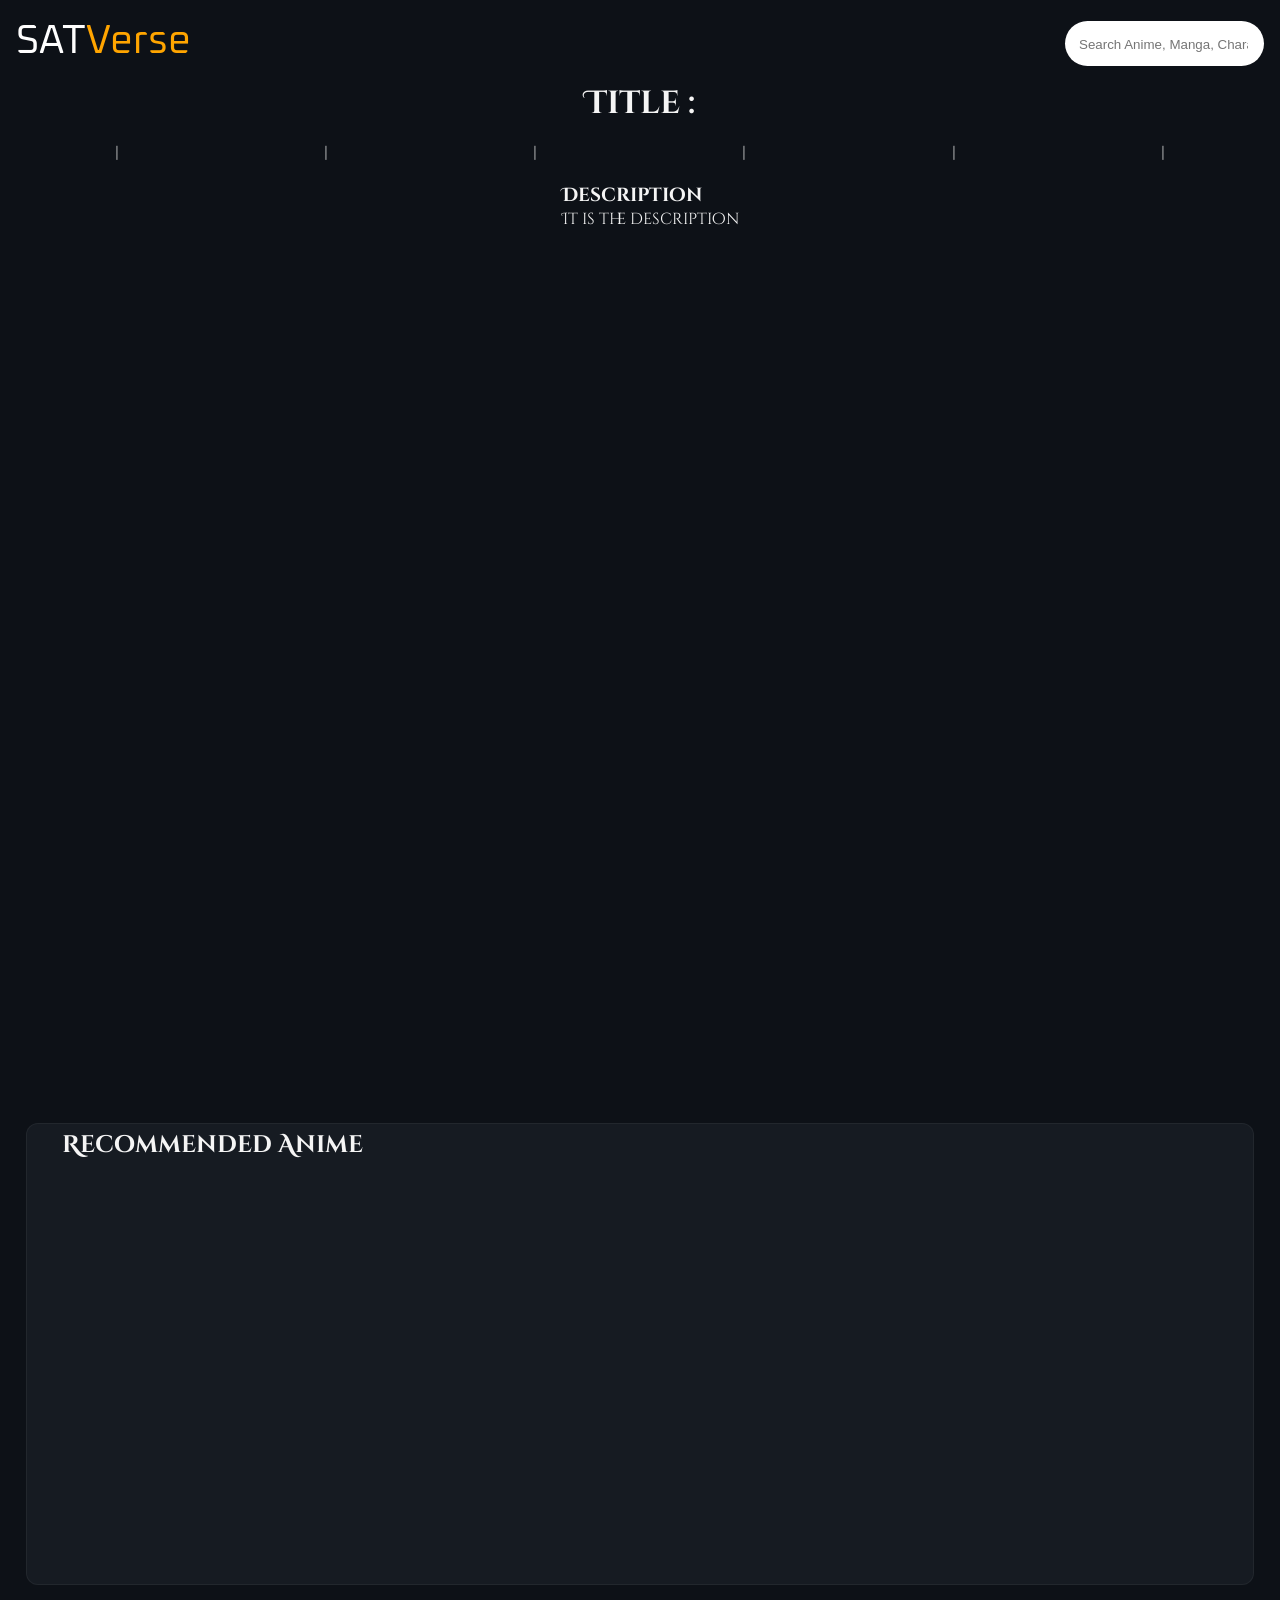
==== anime.html @ d3a2074f "Add files via upload" ====
<!DOCTYPE html>
<html>

<head>
  <meta charset="UTF-8">
  <meta name="viewport" content="width=device-width, initial-scale=1">
  <title></title>
  <link rel="stylesheet" href="style.css">
  <link rel="stylesheet" href="anime.css">
  <link rel="preconnect" href="https://fonts.googleapis.com">
<link rel="preconnect" href="https://fonts.gstatic.com" crossorigin>
<link href="https://fonts.googleapis.com/css2?family=Cinzel+Decorative:wght@400;700;900&family=Oxanium:wght@200..800&display=swap" rel="stylesheet">
</head>

<body>
  
  <header>
  <nav>
    <a href="/" class="logo">SAT<span>Verse</span></a>
    <input type="text" name="" id="" placeholder="Search Anime, Manga, Characters">
    <!-- <button>Search</button> -->
  </nav>
</header>

<main>
  <h1 class="title">Title : </h1>
  
  <div class="imgdes">
    <div class="info">
      <p>|</p><span class="epi"></span>
      <p>|</p>
      <span class="duration"></span>
      <p>|</p>
      <span class="year"></span><p>|</p>
      <span class="status"></span><p>|</p>
      <span class="score"></span><p>|</p>
    </div>
    <img src="l" alt="" class="img">
    <div class="des">
      <h3>
        Description
      </h3>
      <p class="description">
        It is the description
      </p>
    </div>
  </div>
  <div class="tags"></div>
  
  <div class="video">
    <iframe 
  src="https://youtube.com" 
  title="Trailer" 
  frameborder="0" 
  allow="accelerometer; autoplay; clipboard-write; encrypted-media; gyroscope; picture-in-picture; web-share" 
  referrerpolicy="strict-origin-when-cross-origin" 
  allowfullscreen class="iframe">
</iframe>

  </div>
  <div class="cardholder">

  <h2>Recommended Anime</h2>
  <div class="animeList recommended">


  </div>
</main>


<script src="anime.js">anime.js</script>
<script src="script.js">script.js</script>
</body>

</html>
---- style.css ----
:root {
  /* You can name it whatever you like, e.g., --bg-dark */
  --bg-dark: #1e1e1e; 
  --text-light: #f5f5f5;
  --shadow: rgba(244, 217, 233, 0.4);
  font-family: "Cinzel Decorative", serif;
  font-weight: 400;
  font-style: normal;
}


*{
  margin: 0;
  padding: 0;
}



body{
  background-color: var(--bg-dark);
  color: var(--text-light);
  background-color: #0d1117;
}

.card{
  margin-top: 6px;
  border: 3px;
  min-width: 200px;
  border-radius: 8px;
  flex: 0 0 100px;
  transition: box-shadow 0.3s ease, transform 0.3s ease;
  flex-shrink: 0;
}


.animeList{
  display: flex;
  flex-wrap: nowrap;
  gap: 20px;
  width: 100%;
  margin-left: 3%;
  height:380px;
  min-width: 0;
  align-items: flex-start;
  overflow-x: auto;
  overflow-y: hidden;
}

.card img{
  /* height: 200px; */
  width: 200px;
  margin: auto;
  object-fit: cover;
  border-radius: 6px 6px 0 0;
}

.card h3{
  display: flex;
  align-items: center;
  justify-content: center;
  width: 100%;
  /* min-height: 50px; */
  /* margin: auto; */
  /* align-self: center;
  justify-self: center; */
  text-align: center;
  /* display: grid;
   place-items: center;
   */
} 
.card:hover {
   transform: scale(1.03); 
  box-shadow: 0 0 20px var(--shadow); 
}





.cardholder{
  height: 450px;
  width: 95%;
  border-radius: 12px;
  border: 1px solid rgba(255, 255, 255, 0.05);
  margin: auto;
  margin-top: 10px;
  padding:5px;
  background-color: #161b22;
  overflow: hidden;
  margin-bottom: 32px;
}

.cardholder h2{
  /* padding: 10px 10px 10px 50px; */
  padding-left: 30px;
  margin-bottom: 8px;
  
}

.logo{
  font-size: clamp(2rem, 4vw, 2.5rem);
  font-family: "Oxanium", serif;
  font-weight: 400;
  font-style: normal;
  text-decoration: none;
  color: white;
  
}

.logo span{
  color: orange;
}

nav{
  display: flex;
  flex-wrap: wrap;
  justify-content: space-between;

}

nav a{
  padding-left: 16px;
  padding-top: 16px;
}
nav input{
  align-self: flex-end;
  padding: 14px;
  border-radius: 28px;
  border: none;
  padding-right: 16px;
  padding-top: 16px;
  margin-left: auto;
  margin-right: 16px;
}


.intro{
  /* height: 700px; */
  display: flex;
  flex-flow: column;
}

.intro h1{
  margin-top: 30px;
  margin: auto;
  margin-bottom: 20px;
  margin-top: 50px;
}

.intro p{
  margin: auto;
  margin-top: 20px;
  margin-bottom: 50px;
  width: 70vw;
  text-align: center;
}











@media (max-width: 400px) {
  nav input{
    margin: auto;
    width: 80%;
  }
  nav a{
    margin: auto;
    margin-bottom: 16px;
  }
}
---- anime.css ----
.title{
  margin-top: 16px;
  margin-bottom: 16px;
  text-align: center;
}

.imgdes{
  display: grid;
  width: 90vw;
  gap: 20px;
  margin: auto;
  /* flex-wrap: wrap; */
  grid-template-areas: "info info"
                       "img des";
}

.des h3{
  margin: auto;
}


.img{
  height: 300px;
  grid-area: img;
  border-radius: 6px;
}

.description{
  
}
.info{
  grid-area: info;
  display: flex;
  align-content: space-around;
  justify-content: space-around;
}

.des{
  grid-area: des;
}

.tags{
  display: flex;
  flex-wrap: wrap;
  gap: 16px;
  margin-left: 32px;
  margin-top: 16px;
  margin-bottom: 32px;
}
.tag{
  border: 2px solid grey;
  padding: 7px;
  border-radius: 14px;
}

.video{
  width: 80vw;
  margin: auto;
  aspect-ratio: 16/9;
}

iframe{
  width: 100%;
  height: 100%;
  border: 0;
}




@media (max-width: 500px) {
  
  .imgdes{
    grid-template-areas: "img info"
                         "des des";
  }
  .info{
    flex-flow: column;
  }
  .info p{
    display: none;
  }
}
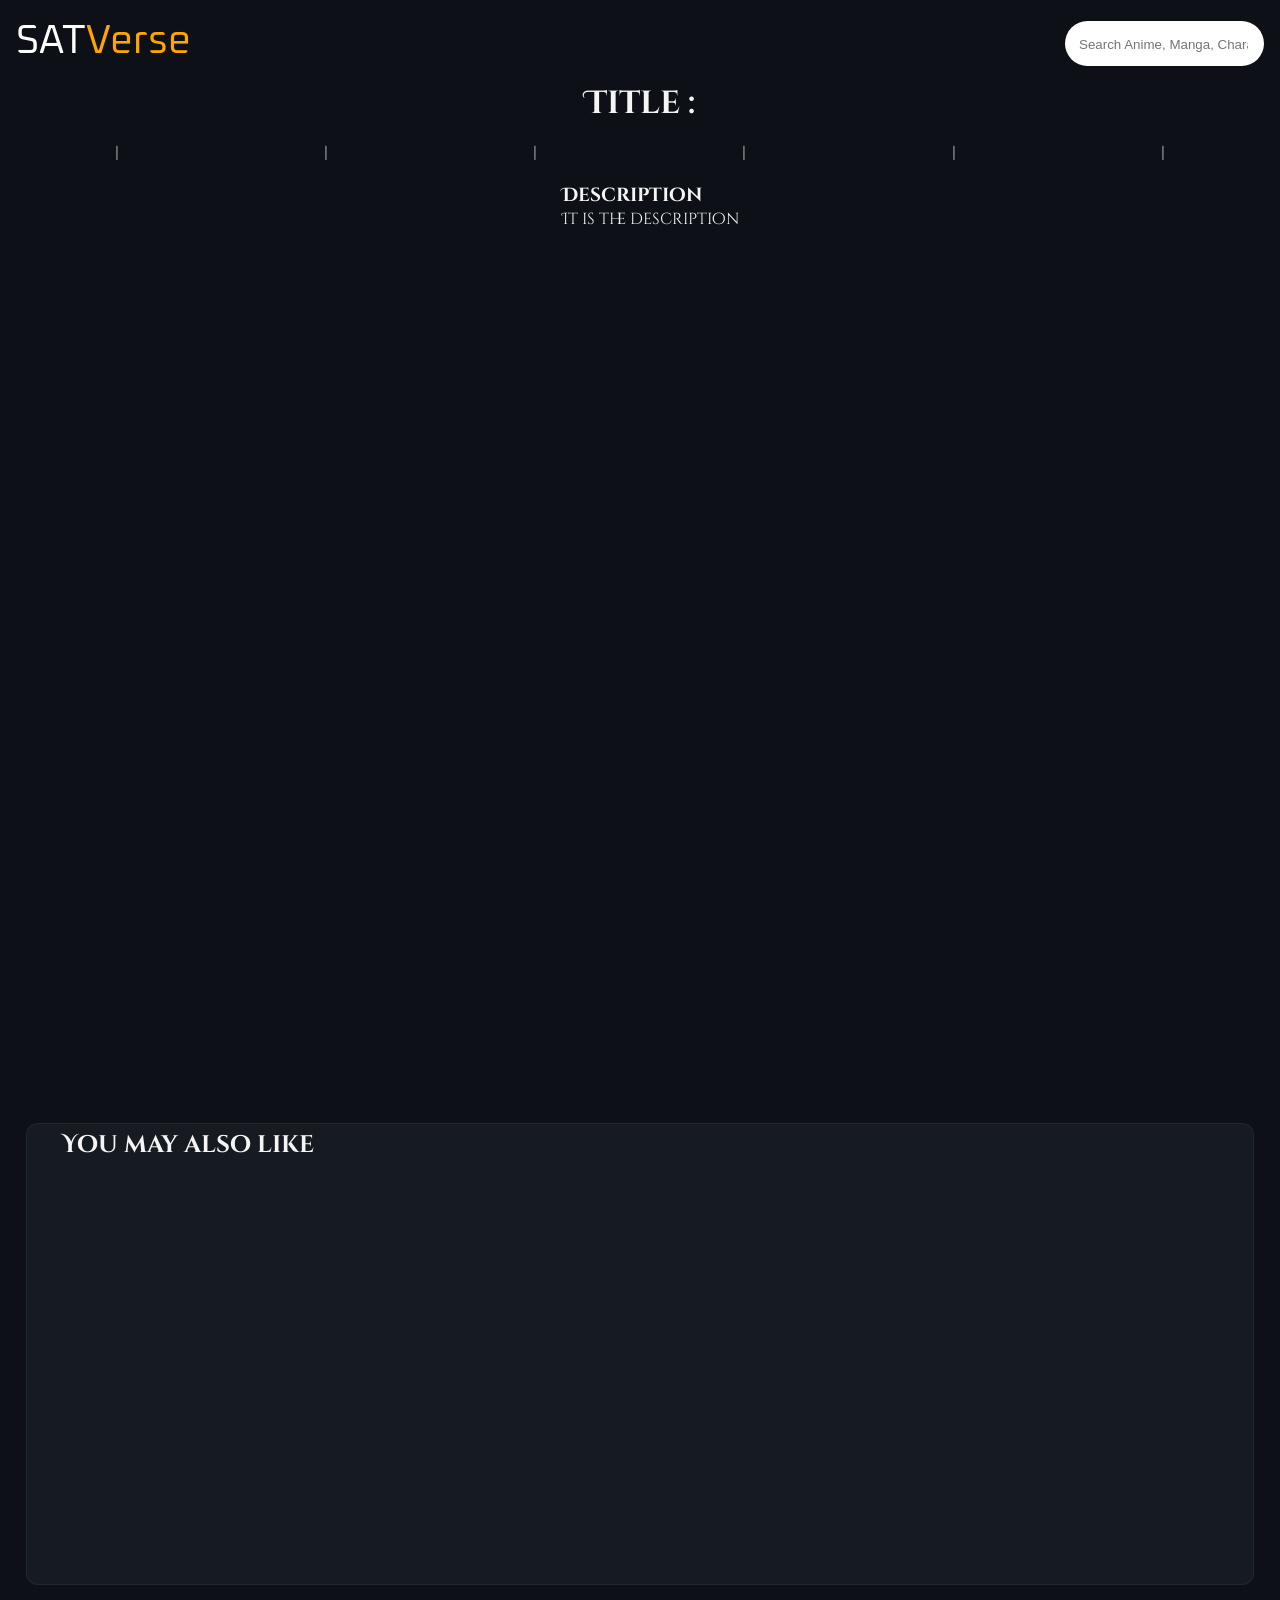
==== commit e5175c98: "Update anime.html" ====
--- a/anime.html
+++ b/anime.html
@@ -16,7 +16,7 @@
   
   <header>
   <nav>
-    <a href="/" class="logo">SAT<span>Verse</span></a>
+    <a href="index.html" class="logo">SAT<span>Verse</span></a>
     <input type="text" name="" id="" placeholder="Search Anime, Manga, Characters">
     <!-- <button>Search</button> -->
   </nav>
@@ -60,7 +60,7 @@
   </div>
   <div class="cardholder">
 
-  <h2>Recommended Anime</h2>
+  <h2>You may also like</h2>
   <div class="animeList recommended">
 
 
@@ -72,4 +72,4 @@
 <script src="script.js">script.js</script>
 </body>
 
-</html>+</html>
